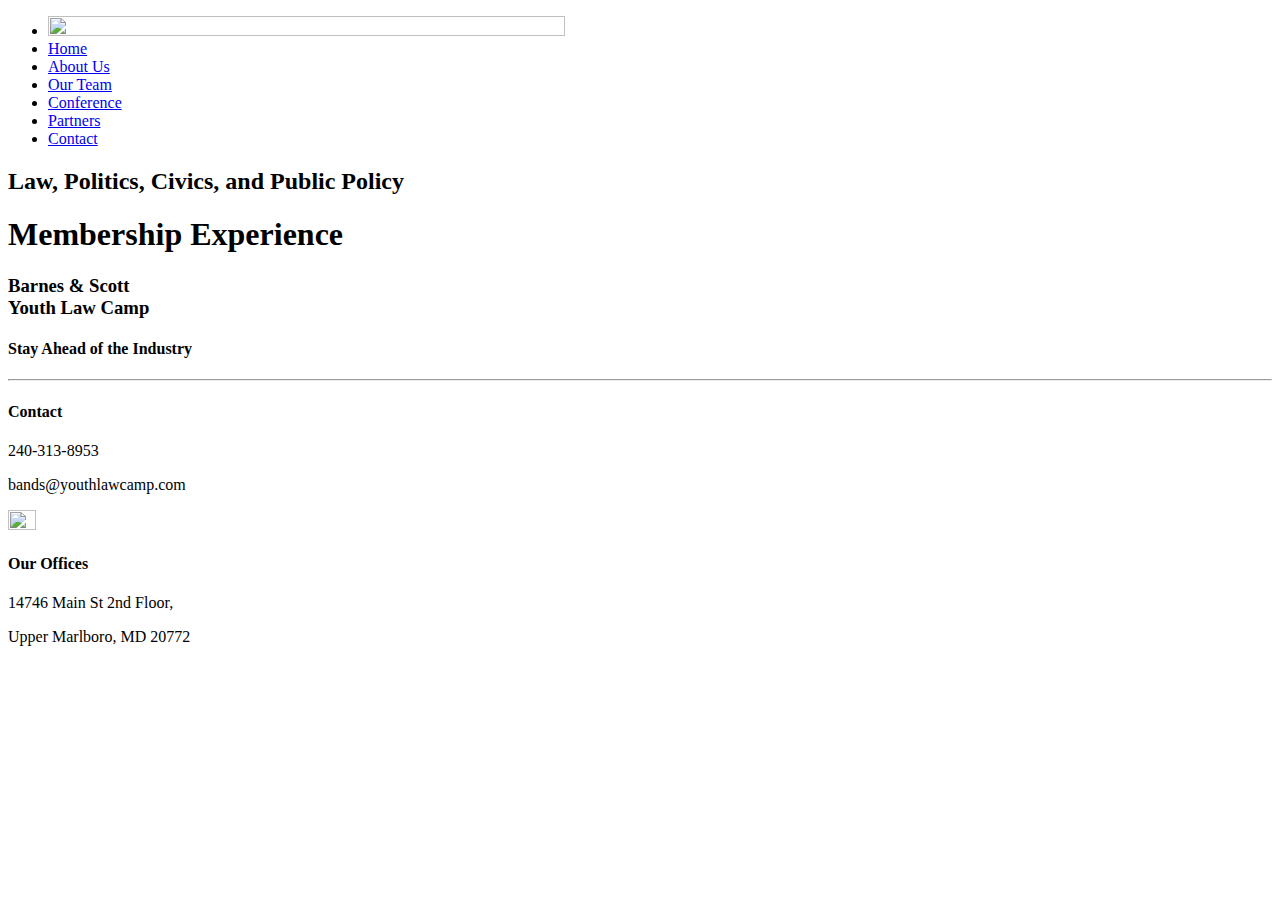
==== membership.html @ 809899ad "Create membership.html" ====
<!DOCTYPE html>
<html>
<head>
  <title>Membership | Barnes & Scott Youth Law Camp</title>
  <meta charset="UTF-8">
  <link rel="stylesheet" href="membership.css">
  <link rel="icon" type="image/webp" href="/bsylc/images/logo.webp">
</head>

<body>
<div class="header">
<div class="navigation">
<ul>
  <li><img src="/bsylc/images/logo.webp" style="height: 65%; width: 65%;"></li>
  <li><a href="/bsylc">Home</a></li>
  <li><a href="/bsylc/#about">About Us</a></li>
  <li><a href="/bsylc/team">Our Team</a></li>
  <li><a href="/bsylc/#conference">Conference</a></li>
  <li><a href="/bsylc/#partners">Partners</a></li>
  <li><a href="#contact">Contact</a></li>
</ul>
  </div>
<h2>Law, Politics, Civics, and Public Policy</h2>
<h1>Membership Experience</h1>
  
</div>

      <section id="contact">
    <div class="footer">
      <footer>
      <div class="footer-text">
        <h3>Barnes & Scott <br> Youth Law Camp</h3>
        <h4>Stay Ahead of the Industry</h4>
        </div>
        <hr>
        <div class="footer-contact">
       <div class="footer-contact-main">
       <h4>Contact</h4>
       <p>240-313-8953</p>
       <p>bands@youthlawcamp.com</p>
       </div>
          <div class="footer-contact-insta">
          <a href="https://www.instagram.com/barnesandscott.ylc" target="_blank">
  <img src="/bsylc/images/instagram.png" style="height: 15%; width: 15%;">
</a>
        </div>
       <div class="footer-contact-map">
          <h4>Our Offices</h4>
          <p>14746 Main St 2nd Floor, </p><p>Upper Marlboro, MD 20772</p>
          </div>
        </div>
      </footer>
    </div>
    </section>
</body>

</html>
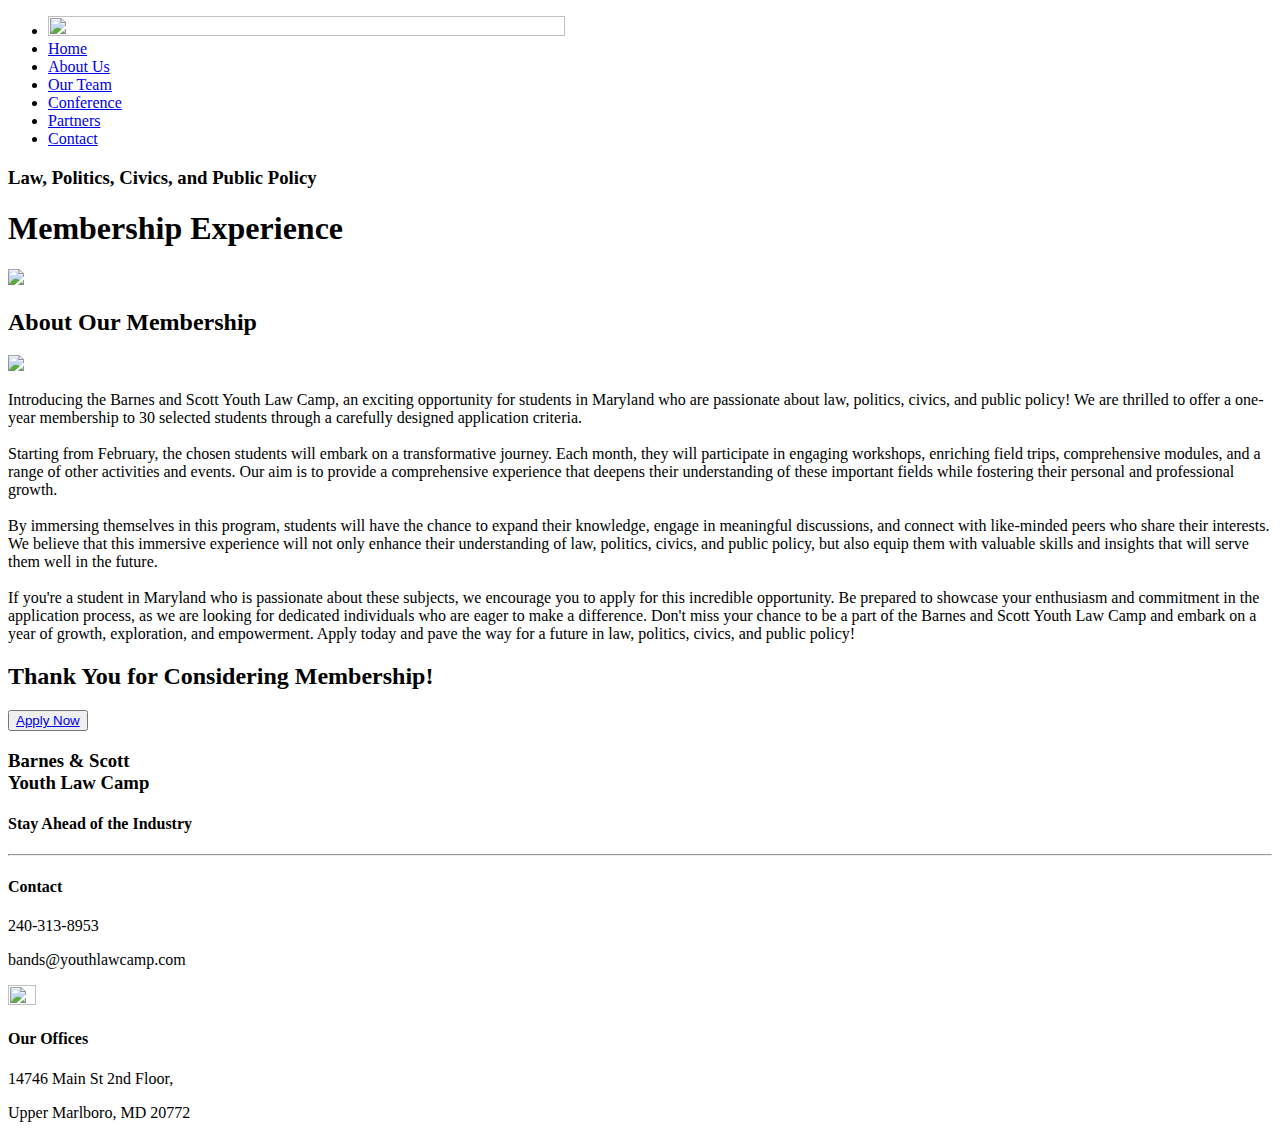
==== commit 3b01358f: "Update membership.html" ====
--- a/membership.html
+++ b/membership.html
@@ -20,11 +20,15 @@
   <li><a href="#contact">Contact</a></li>
 </ul>
   </div>
-<h2>Law, Politics, Civics, and Public Policy</h2>
-<h1>Membership Experience</h1>
-  
+  <h3>Law, Politics, Civics, and Public Policy</h2>
+  <h1>Membership Experience</h1>
+  <img src="/bsylc/images/arrow.png">
+  <h2>About Our Membership</h2>
+  <img src="/bsylc/images/arrow.png">
+  <p>Introducing the ​Barnes and Scott Youth Law Camp, an exciting opportunity for students in ​Maryland who are passionate about law, politics, civics, and public policy! We are thrilled to offer a ​one-year membership to ​30 selected students through a carefully designed application criteria.<br><br>Starting from ​February, the chosen students will embark on a transformative journey. Each month, they will participate in engaging workshops, enriching field trips, comprehensive modules, and a range of other activities and events. Our aim is to provide a comprehensive experience that deepens their understanding of these important fields while fostering their personal and professional growth.<br><br>By immersing themselves in this program, students will have the chance to expand their knowledge, engage in meaningful discussions, and connect with like-minded peers who share their interests. We believe that this immersive experience will not only enhance their understanding of law, politics, civics, and public policy, but also equip them with valuable skills and insights that will serve them well in the future.<br><br>If you're a student in Maryland who is passionate about these subjects, we encourage you to apply for this incredible opportunity. Be prepared to showcase your enthusiasm and commitment in the application process, as we are looking for dedicated individuals who are eager to make a difference. Don't miss your chance to be a part of the Barnes and Scott Youth Law Camp and embark on a year of growth, exploration, and empowerment. Apply today and pave the way for a future in law, politics, civics, and public policy!</p>
+  <h2>Thank You for Considering Membership!</h2>
+  <button type="button"><a href="https://bandsyouthlawcamp.wixsite.com/event/copy-of-event-application">Apply Now</a></button>
 </div>
-
       <section id="contact">
     <div class="footer">
       <footer>
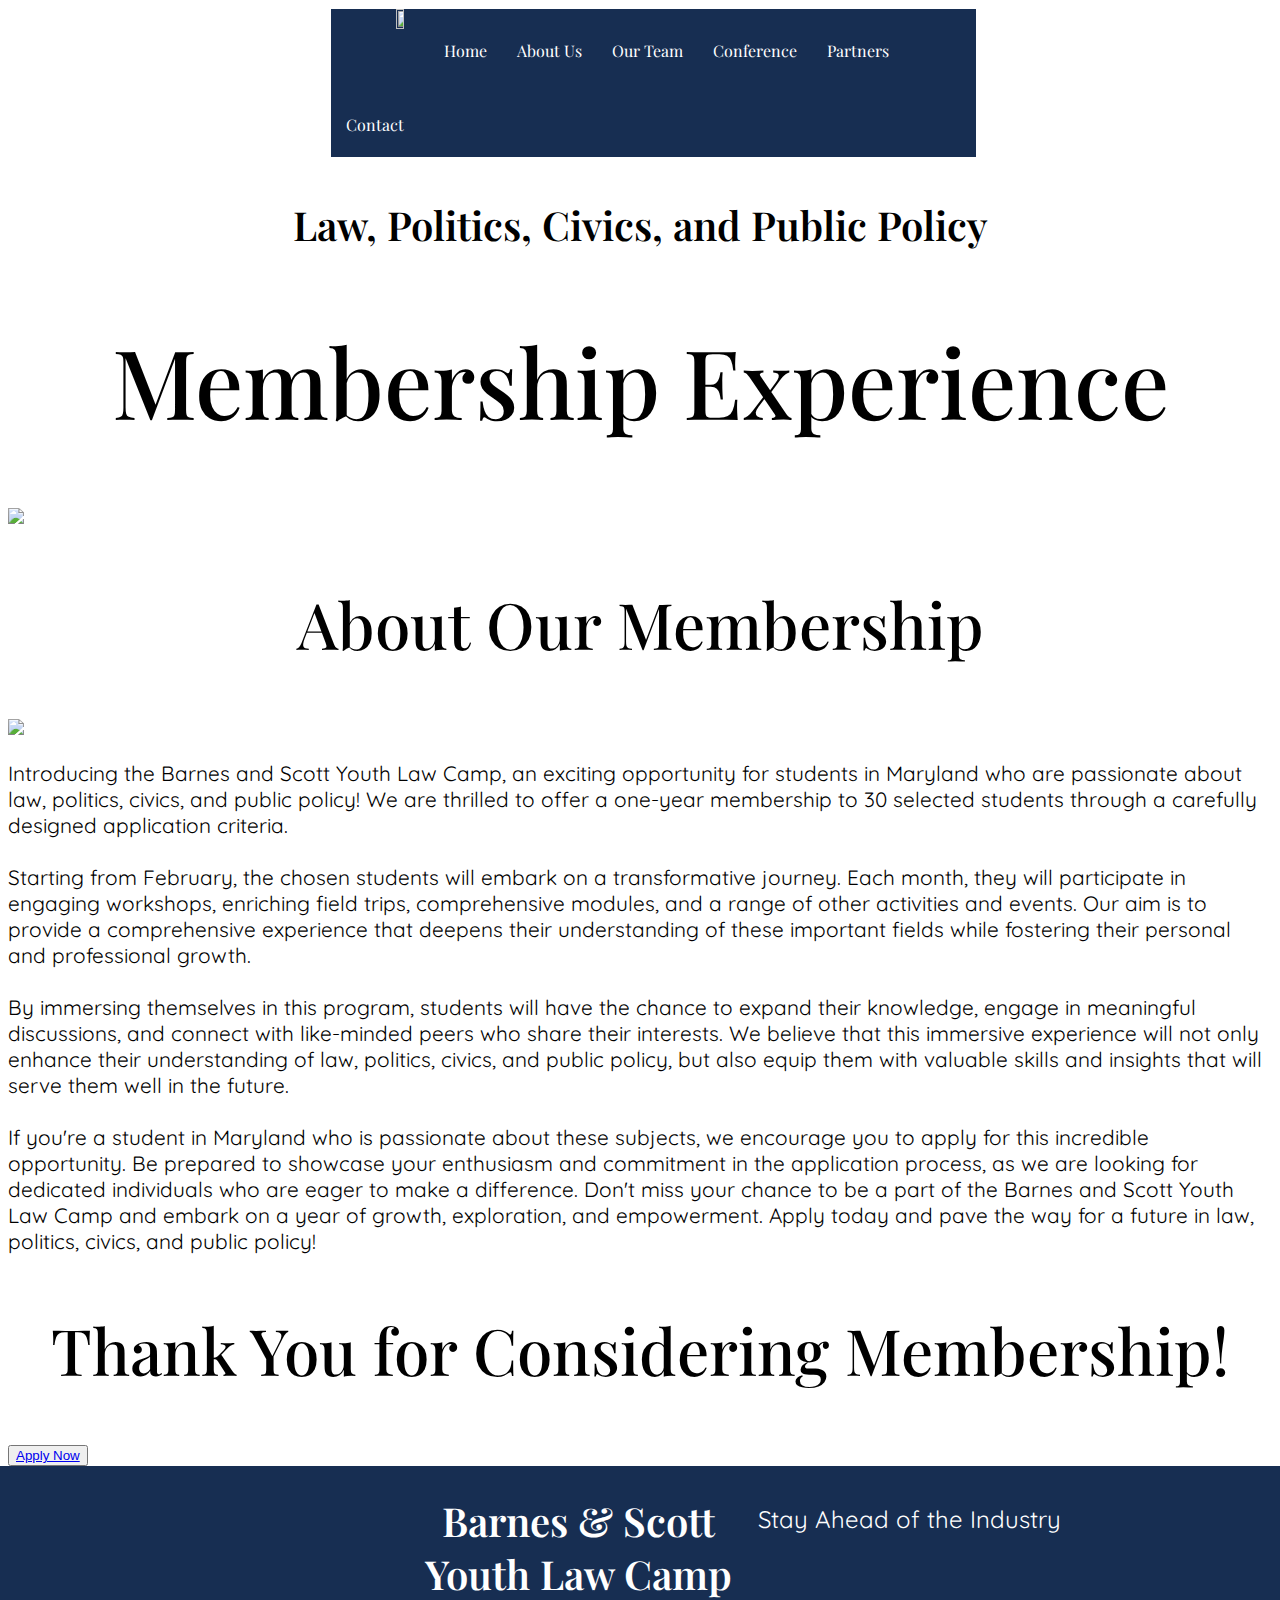
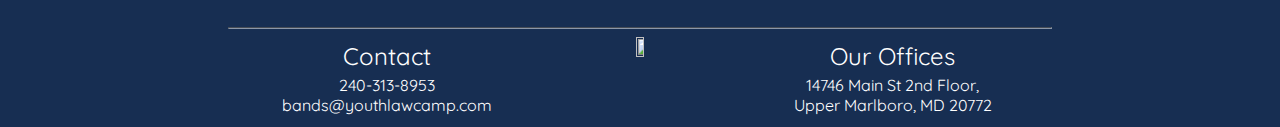
==== commit a68b586c: "Update membership.html" ====
--- a/membership.html
+++ b/membership.html
@@ -23,6 +23,8 @@
   <h3>Law, Politics, Civics, and Public Policy</h2>
   <h1>Membership Experience</h1>
   <img src="/bsylc/images/arrow.png">
+</div>
+<div class="about">
   <h2>About Our Membership</h2>
   <img src="/bsylc/images/arrow.png">
   <p>Introducing the ​Barnes and Scott Youth Law Camp, an exciting opportunity for students in ​Maryland who are passionate about law, politics, civics, and public policy! We are thrilled to offer a ​one-year membership to ​30 selected students through a carefully designed application criteria.<br><br>Starting from ​February, the chosen students will embark on a transformative journey. Each month, they will participate in engaging workshops, enriching field trips, comprehensive modules, and a range of other activities and events. Our aim is to provide a comprehensive experience that deepens their understanding of these important fields while fostering their personal and professional growth.<br><br>By immersing themselves in this program, students will have the chance to expand their knowledge, engage in meaningful discussions, and connect with like-minded peers who share their interests. We believe that this immersive experience will not only enhance their understanding of law, politics, civics, and public policy, but also equip them with valuable skills and insights that will serve them well in the future.<br><br>If you're a student in Maryland who is passionate about these subjects, we encourage you to apply for this incredible opportunity. Be prepared to showcase your enthusiasm and commitment in the application process, as we are looking for dedicated individuals who are eager to make a difference. Don't miss your chance to be a part of the Barnes and Scott Youth Law Camp and embark on a year of growth, exploration, and empowerment. Apply today and pave the way for a future in law, politics, civics, and public policy!</p>
--- a/membership.css
+++ b/membership.css
@@ -0,0 +1,150 @@
+@import url('https://fonts.googleapis.com/css2?family=Playfair+Display:ital,wght@0,400..900;1,400..900&display=swap');
+@import url('https://fonts.googleapis.com/css2?family=Quicksand:wght@300..700&display=swap');
+
+.navigation {
+  width: 102%;
+  padding: 0;
+  margin: 2 -1% 0 -1%; 
+}
+
+.navigation ul {
+  top: 0;
+  width: 50%;
+  height: 8%;
+  border: 1px solid #fff;
+  list-style-type: none;
+  margin: 0;
+  margin-left: 25%;
+  margin-top: 0.5%;
+  padding: 0;
+  overflow: hidden;
+  background-color: #172e52;
+  font-family: 'Playfair Display', serif;
+}
+
+.navigation li {
+  float: left;
+  margin-top: 0.5%;
+}
+
+.navigation li:first-child {
+  margin-left: 10%;
+  margin-top: 0;
+}
+
+.navigation li:nth-child(2) {
+  margin-left: 2%;
+}
+
+.navigation a {
+  display: block;
+  color: white;
+  text-align: center;
+  padding: 22px 15px;
+  padding-top: 28px;
+  text-decoration: none;
+}
+
+.navigation a:hover {
+  background-color: #0c1729;
+}
+
+h1 {
+  font-family: "Playfair Display", serif;
+  text-align: center;
+  font-size: 600%;
+  display: block;
+  font-weight: 500;
+}
+
+h2 {
+  font-family: "Playfair Display", serif;
+  text-align: center;
+  font-size: 400%;
+  display: block;
+  font-weight: 500;
+}
+
+h3 {
+  font-family: "Playfair Display", serif;
+  text-align: center;
+  font-size: 250%;
+  font-weight: 600;
+}
+
+h4 {
+  font-family: 'Quicksand', sans-serif;
+  font-size: 150%;
+  font-weight: 400;
+}
+
+p {
+  font-family: 'Quicksand', sans-serif;
+  font-size: 130%;
+  font-weight: 400;
+}
+
+.footer {
+  background-color: #172e52;
+  color: white;
+  width: 100%;
+  margin: 0 -1% 0 -1%;
+  padding: 1%;
+  margin-bottom: -2%;
+}
+
+.footer-text {
+  display: flex;
+  margin-left: 33%;
+  margin-top: -2%;
+}
+
+.footer-text h4 {
+  margin-left: 3%;
+  margin-top: 6%;
+}
+
+.footer-text br {
+ display: block;
+ content: "";
+ margin-top: -4%;
+}
+
+hr {
+  width: 65%;
+  border-color: #8b97a9;
+  margin-top: -1%;
+}
+
+.footer-contact {
+  text-align: center;
+  display: flex;
+}
+
+.footer-contact p {
+  font-size: 100%;
+  margin-top: 0;
+  margin-bottom: 0;
+}
+
+.footer-contact h4 {
+  margin-bottom: 1%;
+  margin-top: 1%;
+}
+
+.footer-contact-main,
+.footer-contact-map {
+  width: 30%;
+  height: 20%;
+  margin-right: -10%;
+  margin-left: -10%;
+}
+
+.footer-contact-main {
+  margin-left: 15%;
+}
+
+.footer-contact-insta {
+  width: 30%;
+  height: 20%;
+}
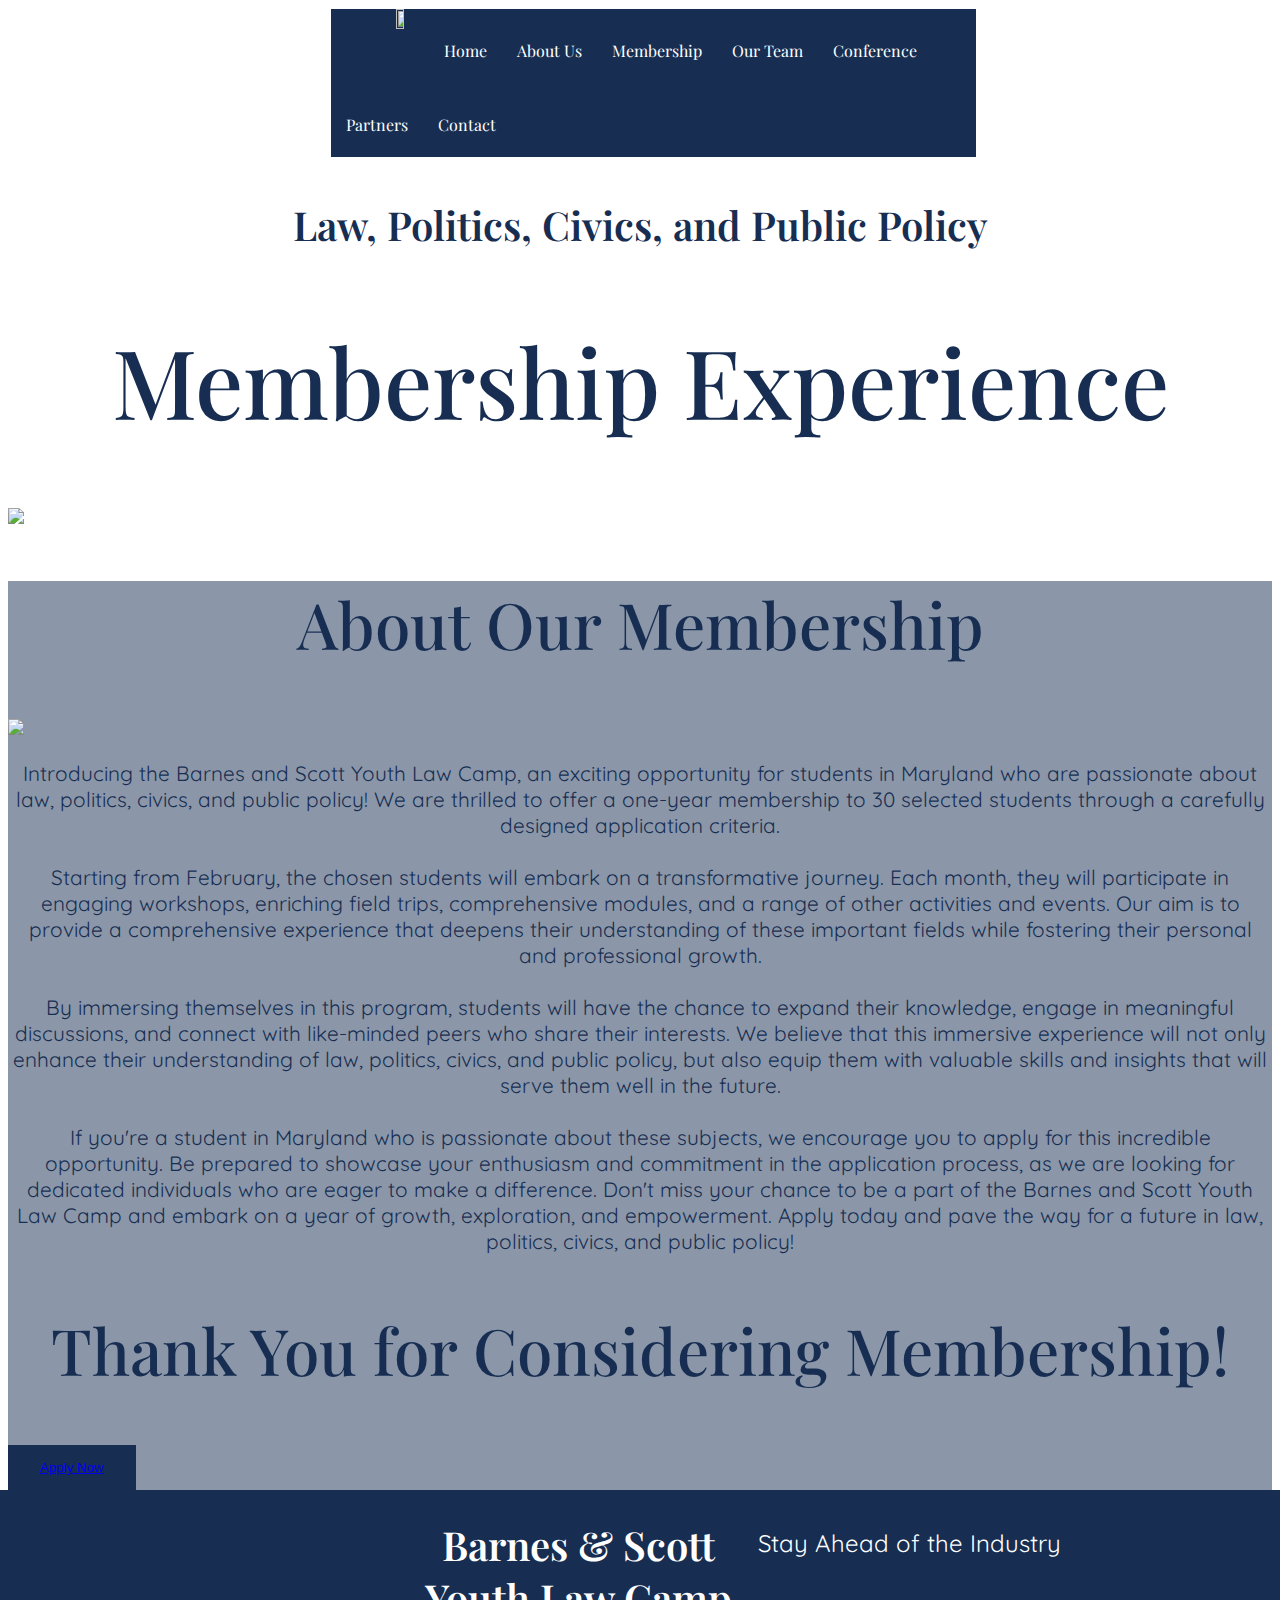
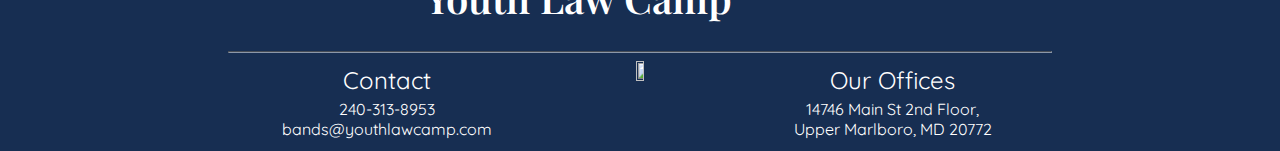
==== commit 677b1f63: "Update membership.html" ====
--- a/membership.html
+++ b/membership.html
@@ -14,6 +14,7 @@
   <li><img src="/bsylc/images/logo.webp" style="height: 65%; width: 65%;"></li>
   <li><a href="/bsylc">Home</a></li>
   <li><a href="/bsylc/#about">About Us</a></li>
+  <li><a href="/bsylc/membership">Membership</a></li>
   <li><a href="/bsylc/team">Our Team</a></li>
   <li><a href="/bsylc/#conference">Conference</a></li>
   <li><a href="/bsylc/#partners">Partners</a></li>
--- a/membership.css
+++ b/membership.css
@@ -82,6 +82,35 @@
   font-family: 'Quicksand', sans-serif;
   font-size: 130%;
   font-weight: 400;
+  text-align: center;
+}
+
+.header img,
+.about img {
+  align-self: center;
+  width: 5%;
+  height: auto;
+}
+
+.header {
+  background-color: white;
+  color: #172e52;
+}
+
+.about {
+  background-color: #8b97a9;
+  color: #172e52;
+}
+
+button {
+  background-color: #172e52;
+  border: white;
+  color: #8b97a9;
+  text-decoration: none;
+
+  padding: 15px 32px;
+  text-align: center;
+  display: inline-block;
 }
 
 .footer {
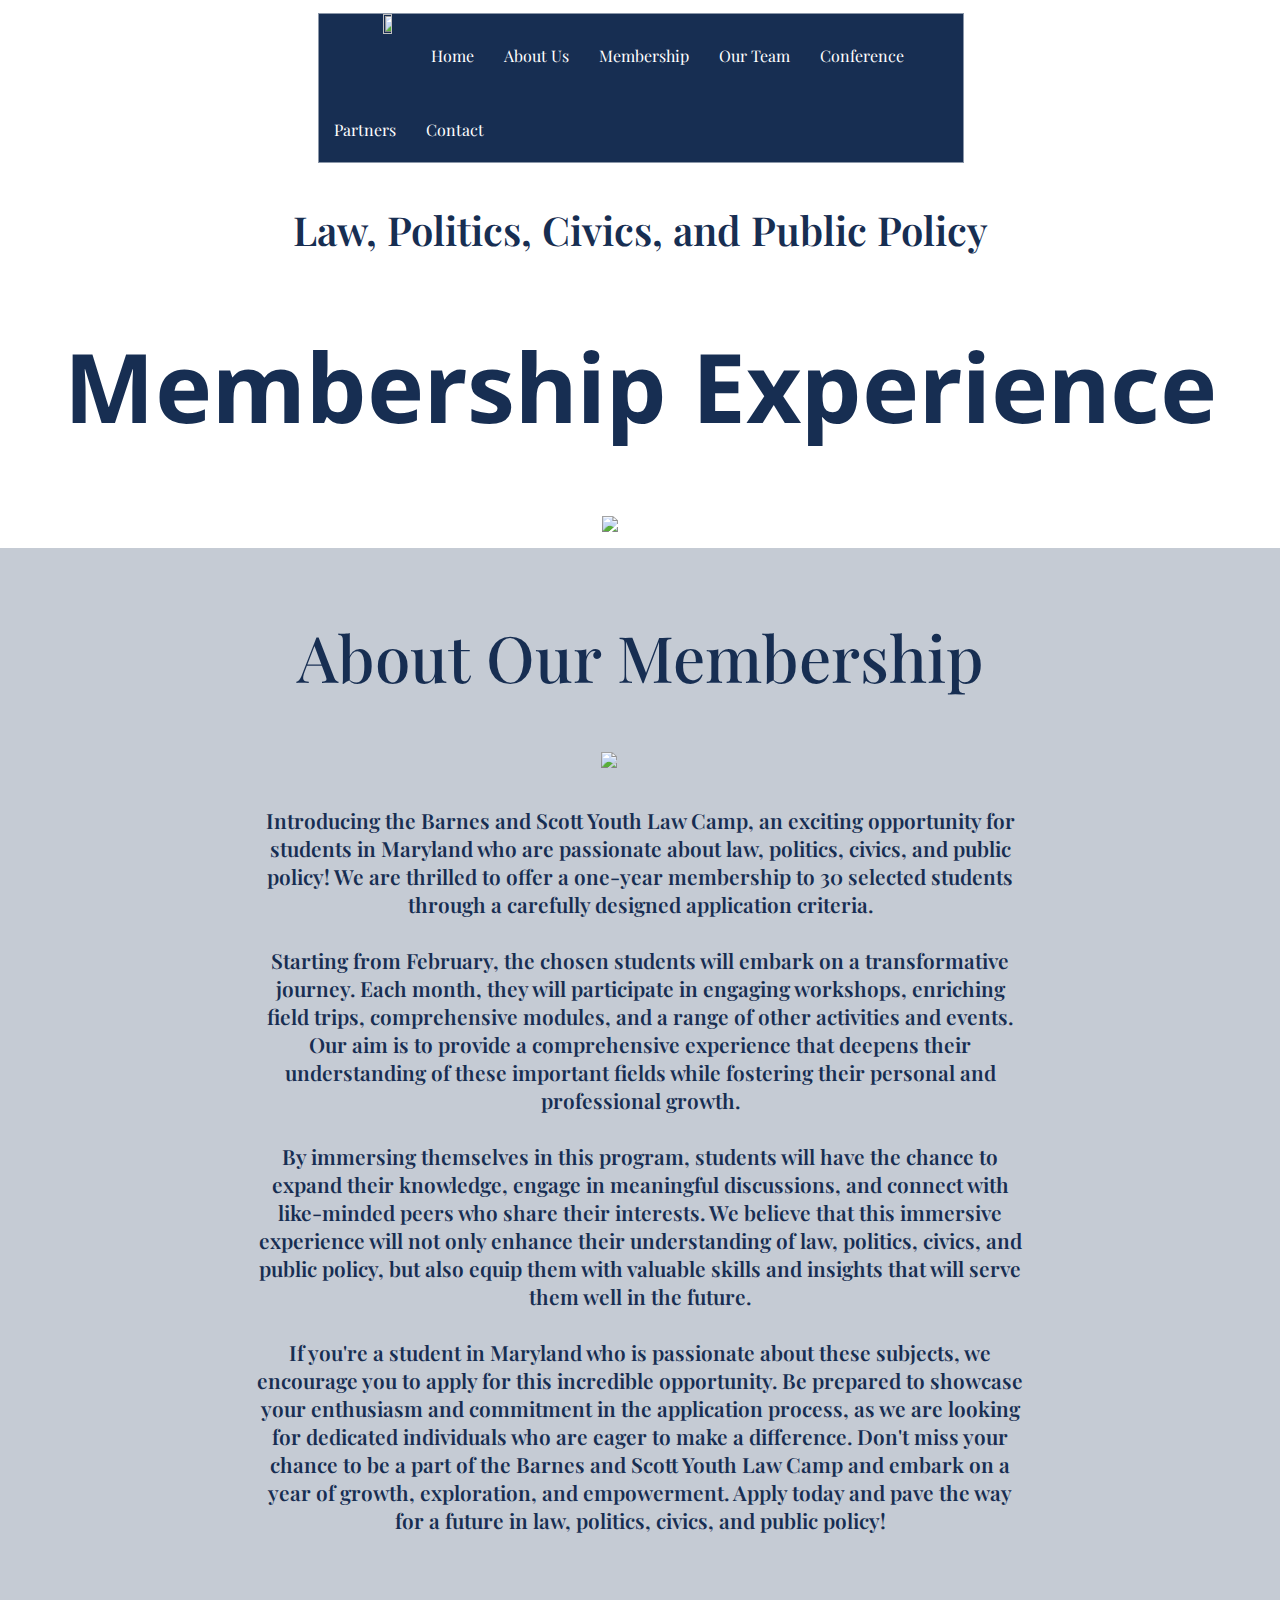
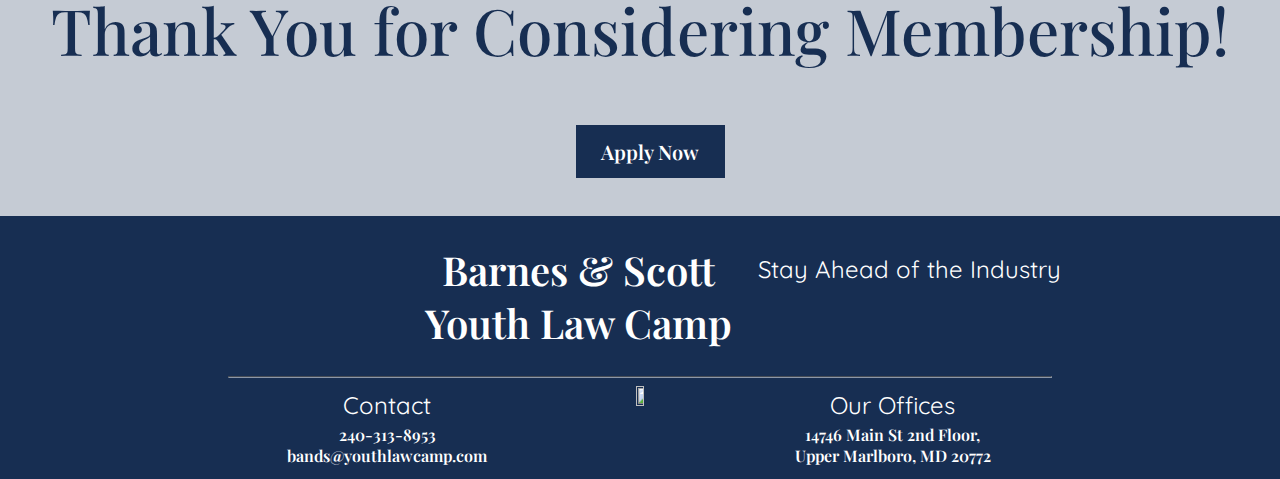
==== commit 9176c3bc: "Update membership.html" ====
--- a/membership.html
+++ b/membership.html
@@ -8,9 +8,8 @@
 </head>
 
 <body>
-<div class="header">
 <div class="navigation">
-<ul>
+  <ul>
   <li><img src="/bsylc/images/logo.webp" style="height: 65%; width: 65%;"></li>
   <li><a href="/bsylc">Home</a></li>
   <li><a href="/bsylc/#about">About Us</a></li>
@@ -21,6 +20,7 @@
   <li><a href="#contact">Contact</a></li>
 </ul>
   </div>
+<div class="header">
   <h3>Law, Politics, Civics, and Public Policy</h2>
   <h1>Membership Experience</h1>
   <img src="/bsylc/images/arrow.png">
--- a/membership.css
+++ b/membership.css
@@ -1,17 +1,18 @@
 @import url('https://fonts.googleapis.com/css2?family=Playfair+Display:ital,wght@0,400..900;1,400..900&display=swap');
 @import url('https://fonts.googleapis.com/css2?family=Quicksand:wght@300..700&display=swap');
+@import url('https://fonts.googleapis.com/css2?family=Noto+Sans:ital,wght@0,100..900;1,100..900&display=swap');
 
 .navigation {
   width: 102%;
   padding: 0;
-  margin: 2 -1% 0 -1%; 
+  margin: 1% -1% 0 -1%; 
 }
 
 .navigation ul {
   top: 0;
   width: 50%;
   height: 8%;
-  border: 1px solid #fff;
+  border: 1px solid #8B97A9;
   list-style-type: none;
   margin: 0;
   margin-left: 25%;
@@ -50,11 +51,11 @@
 }
 
 h1 {
-  font-family: "Playfair Display", serif;
+  font-family: "Noto Sans", sans-serif;
   text-align: center;
   font-size: 600%;
   display: block;
-  font-weight: 500;
+  font-weight: 700;
 }
 
 h2 {
@@ -79,16 +80,18 @@
 }
 
 p {
-  font-family: 'Quicksand', sans-serif;
+  font-family: 'Playfair Display', serif;
   font-size: 130%;
-  font-weight: 400;
+  font-weight: 600;
   text-align: center;
 }
 
 .header img,
 .about img {
-  align-self: center;
+  margin-left: 47%;
   width: 5%;
+  margin-bottom: 1%;
+  margin-top: 0%;
   height: auto;
 }
 
@@ -98,19 +101,59 @@
 }
 
 .about {
-  background-color: #8b97a9;
+  background-color: #C5CBD4;
+  padding-top: 1%;
   color: #172e52;
+  margin-left: -1%;
+  margin-right: -1%;
+  width: 102%;
+  padding-bottom: 3%;
+}
+
+.about p {
+  margin-left: 20%;
+  margin-right: 20%;
 }
 
 button {
   background-color: #172e52;
   border: white;
-  color: #8b97a9;
-  text-decoration: none;
-
-  padding: 15px 32px;
-  text-align: center;
-  display: inline-block;
+  margin-left: 45%;
+  padding: 1% 2%;
+  text-align: center;
+  display: block;
+}
+
+.about a:link {
+  font-family: 'Playfair Display';
+  font-weight: 600;
+  font-size: 150%;
+  text-decoration: none;
+  color: #ffffff;
+}
+
+.about a:visited {
+  font-family: 'Playfair Display';
+  font-weight: 600;
+  font-size: 150%;
+  text-decoration: none;
+  color: #ffffff;
+}
+
+.about a:hover {
+  font-family: 'Playfair Display';
+  font-size: 150%;
+  font-weight: 600;
+  text-decoration: none;
+  color: #ffffff;
+}
+
+.about a:active {
+  font-family: 'Playfair Display';
+  font-weight: 600;
+  font-size: 150%;
+  text-decoration: none;
+  color: #ffffff;
 }
 
 .footer {
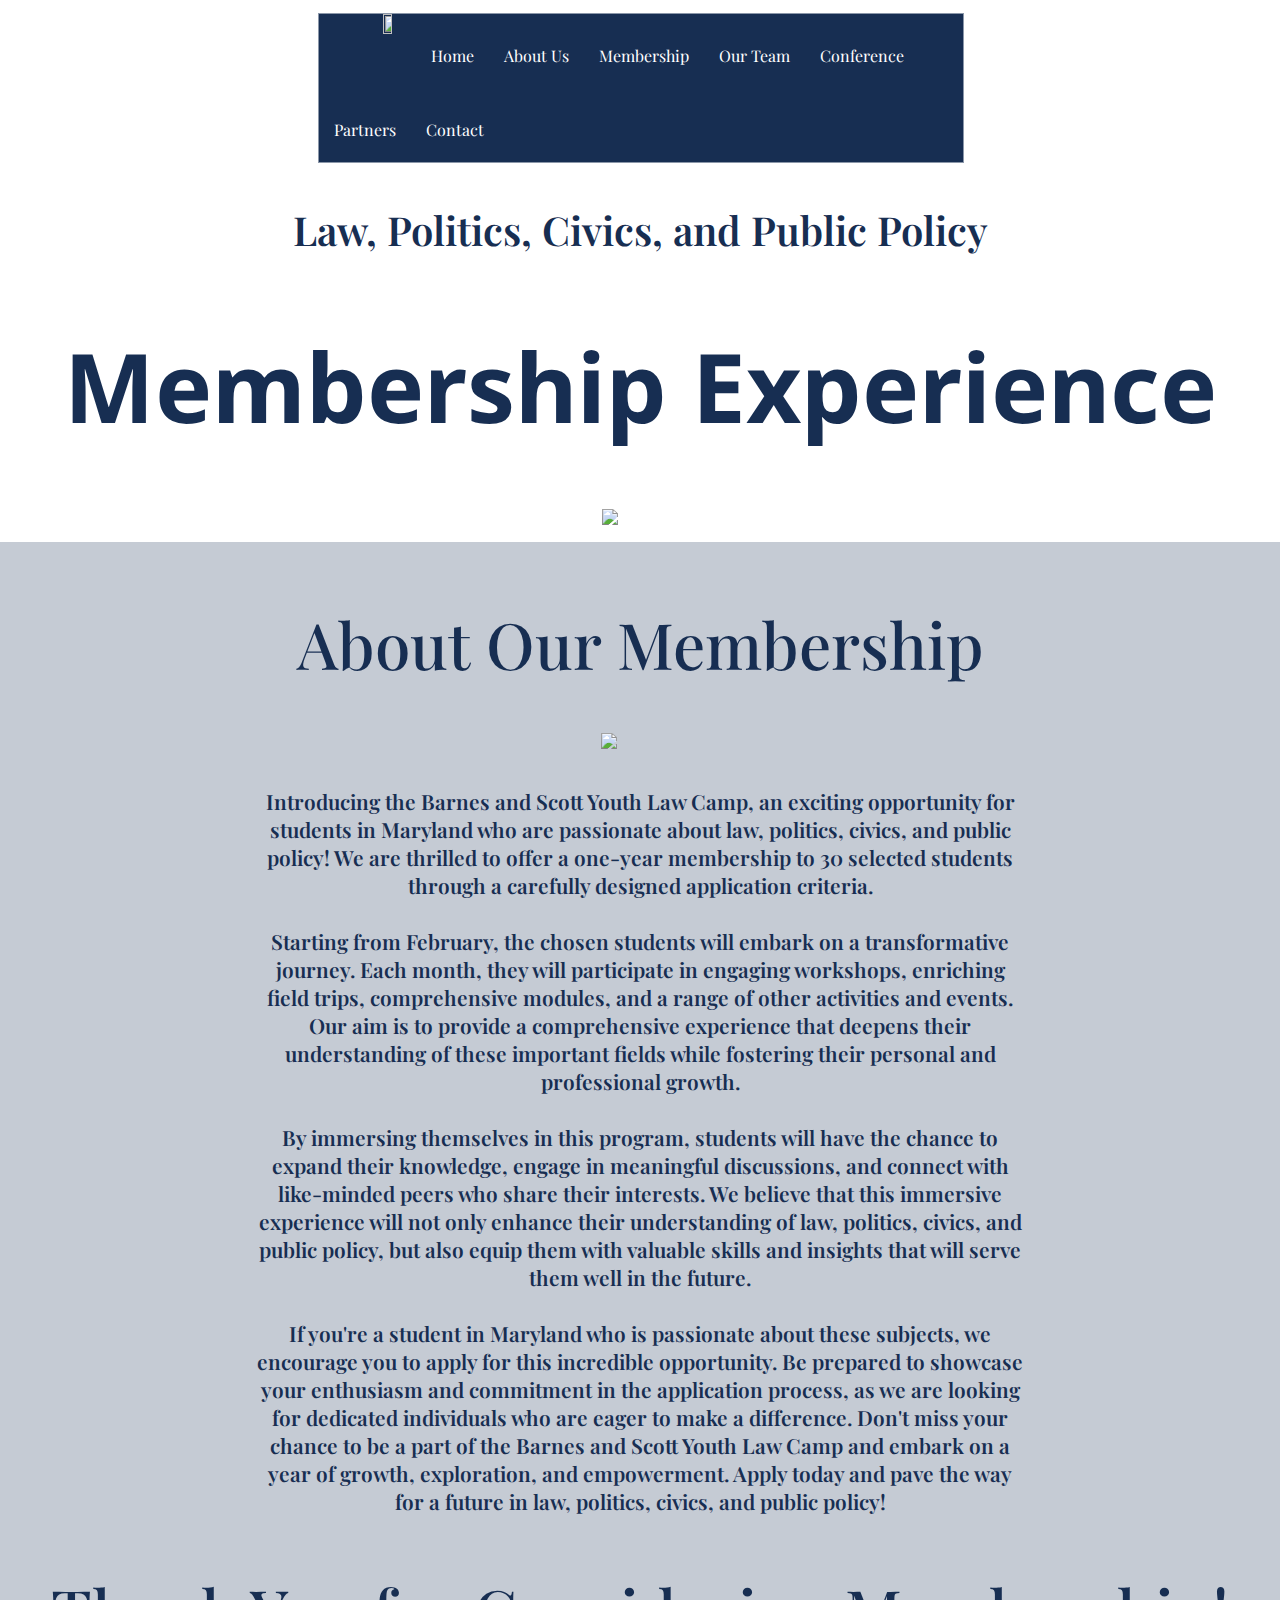
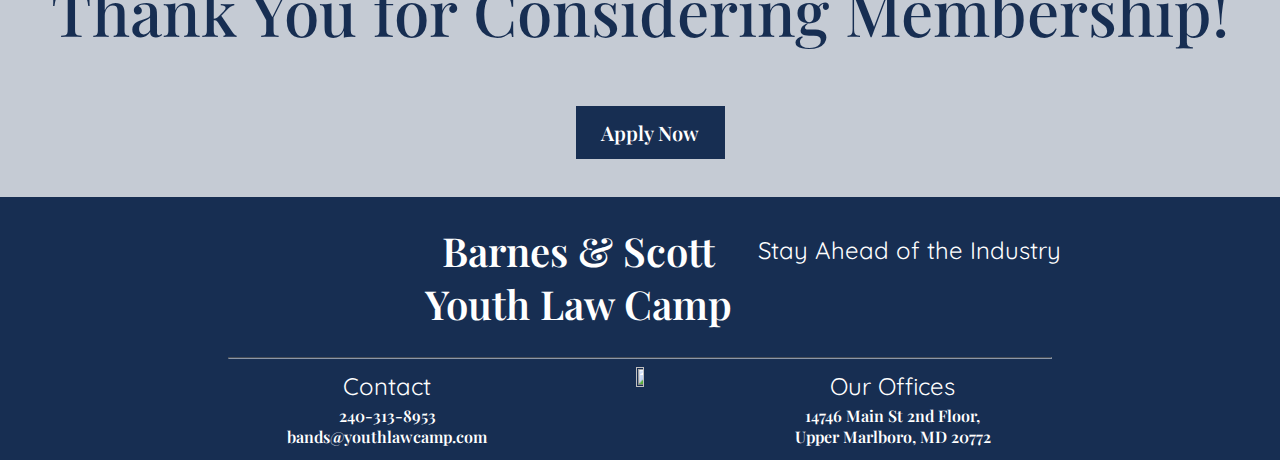
==== commit f94e5d36: "Update membership.html" ====
--- a/membership.html
+++ b/membership.html
@@ -30,7 +30,7 @@
   <img src="/bsylc/images/arrow.png">
   <p>Introducing the ​Barnes and Scott Youth Law Camp, an exciting opportunity for students in ​Maryland who are passionate about law, politics, civics, and public policy! We are thrilled to offer a ​one-year membership to ​30 selected students through a carefully designed application criteria.<br><br>Starting from ​February, the chosen students will embark on a transformative journey. Each month, they will participate in engaging workshops, enriching field trips, comprehensive modules, and a range of other activities and events. Our aim is to provide a comprehensive experience that deepens their understanding of these important fields while fostering their personal and professional growth.<br><br>By immersing themselves in this program, students will have the chance to expand their knowledge, engage in meaningful discussions, and connect with like-minded peers who share their interests. We believe that this immersive experience will not only enhance their understanding of law, politics, civics, and public policy, but also equip them with valuable skills and insights that will serve them well in the future.<br><br>If you're a student in Maryland who is passionate about these subjects, we encourage you to apply for this incredible opportunity. Be prepared to showcase your enthusiasm and commitment in the application process, as we are looking for dedicated individuals who are eager to make a difference. Don't miss your chance to be a part of the Barnes and Scott Youth Law Camp and embark on a year of growth, exploration, and empowerment. Apply today and pave the way for a future in law, politics, civics, and public policy!</p>
   <h2>Thank You for Considering Membership!</h2>
-  <button type="button"><a href="https://bandsyouthlawcamp.wixsite.com/event/copy-of-event-application">Apply Now</a></button>
+  <button type="button"><a href="https://bandsyouthlawcamp.wixsite.com/event/copy-of-event-application" target="_blank">Apply Now</a></button>
 </div>
       <section id="contact">
     <div class="footer">
--- a/membership.css
+++ b/membership.css
@@ -91,7 +91,7 @@
   margin-left: 47%;
   width: 5%;
   margin-bottom: 1%;
-  margin-top: 0%;
+  margin-top: -0.5%;
   height: auto;
 }
 
@@ -102,7 +102,7 @@
 
 .about {
   background-color: #C5CBD4;
-  padding-top: 1%;
+  padding-top: 0.5%;
   color: #172e52;
   margin-left: -1%;
   margin-right: -1%;
